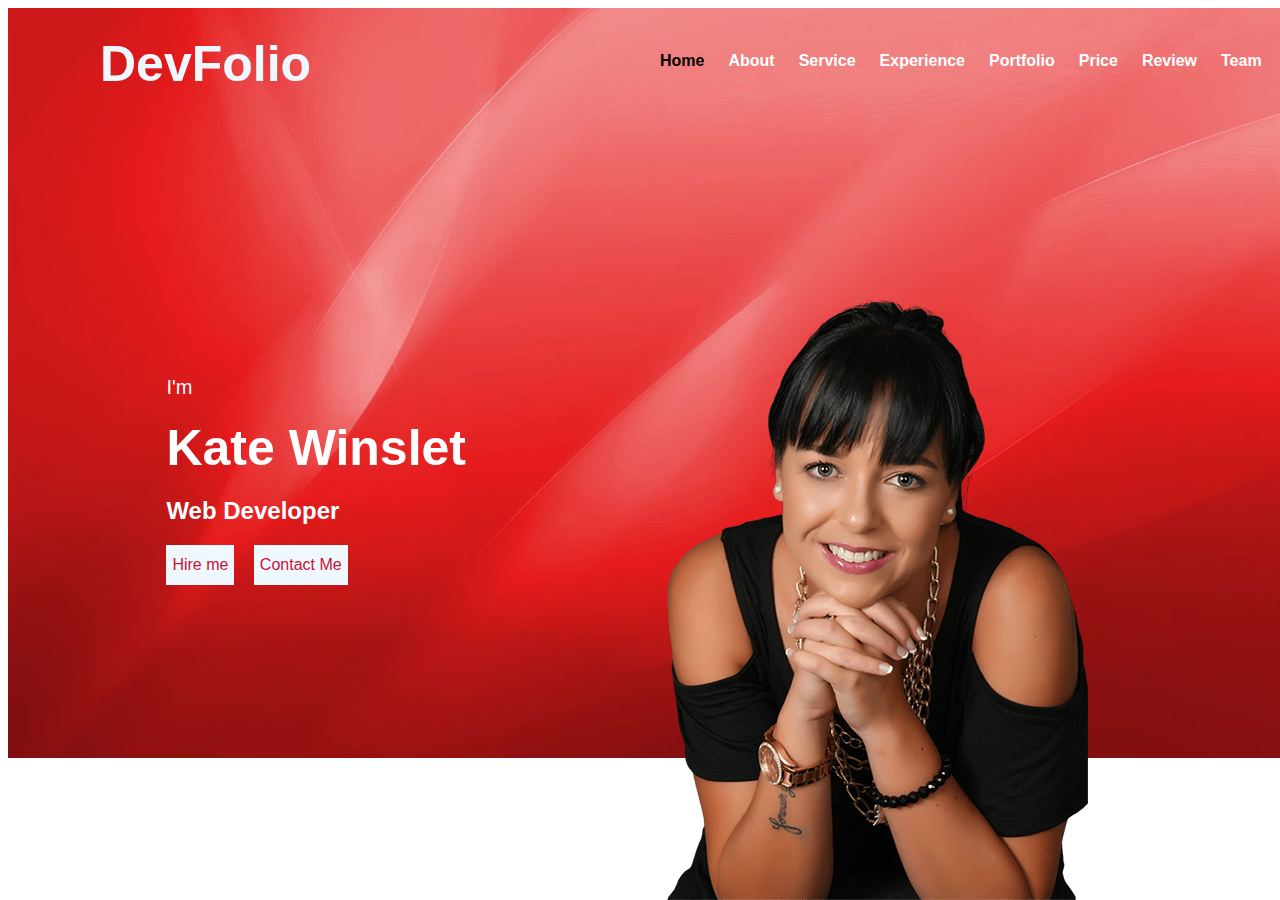
==== portfolio1/index.html @ 61409b3d "add portfolio1" ====
<!DOCTYPE html>
<html lang="en">
<head>
    <meta charset="UTF-8">
    <meta name="viewport" content="width=device-width, initial-scale=1.0">
    <title>Portfolio</title>
    <link rel="stylesheet" href="style.css">
</head>
<body>
    <div class="background">
        <img class="back" src="background.jpg" alt="">
    <header>
        <div class="brand-logo">
            <h1>DevFolio</h1>
        </div>
        <ul>
            <li><a id="li-text" href="#">Home</a></li>
            <li><a href="#">About</a></li>
            <li><a href="#">Service</a></li>
            <li><a href="#">Experience</a></li>
            <li><a href="#">Portfolio</a></li>
            <li><a href="#">Price</a></li>
            <li><a href="#">Review</a></li>
            <li><a href="#">Team</a></li>
            <li><a href="#">Blog</a></li>
            <li><a href="#">Contact</a></li>
        </ul>
    </header>
    <section class="main-container">
        <p class="container-text">I'm</p>
        <h1>Kate Winslet</h1>
        <h2>Web Developer </h2>
        <button class="btn1">Hire me</button>
        <button class="btn2">Contact Me</button>
    </section>
    <div>
        <img class="girl" src="image.png" alt="">
    </div>
    
</div>
</body>
</html>
---- portfolio1/style.css ----
body{
    font-family: Montserrat, sans-serif;
    height: 750px;
    width: 100%;
}
/* Background */
.background .back{
    height: 750px;
    width: 100%;
    background-repeat: no-repeat;
    background: fixed;
    left: 0;
    position: relative;
}
/* Navigation section */
body header .brand-logo{
    position: absolute;
    top: 0.2%;
    left: 100px;
    color: aliceblue;
    font-size: 25px;
}
body header ul{
    position: absolute;
    top: 0.2%;       
    display: flex;
    align-items: center;
    margin-left: 600px;
    margin-top: 40px;
}
body header ul li{
    justify-content: space-between;
    padding: 10px;
    list-style: none;
    color: aliceblue;
    text-decoration: none;
    align-items: center;
}
a{
  color: white;
  padding: 2px;
  text-decoration: none;
  font-weight: bold;
}
a:hover{
    color: black;
}
#li-text{
    color: black;
}
/* main container section */
.girl{
    position: absolute;
    bottom: 0%;
    right: 15%;
    height: 600px;
}
.main-container{
    position: absolute;
    bottom: 35%;
    left: 13%;
    color: white;
}
.main-container .container-text{
    font-size: 20px;
}
.main-container h1{
    font-size: 50px;
    margin-top: 5px;
    margin-bottom: 0.5px;
}
.main-container h2{
    font-size: 24px;
}
.main-container .btn1{
    background-color: aliceblue;
    color: rgb(199, 21, 51);
    border: none;
    height: 40px;
    font-size: medium;
}
.main-container .btn2{
    background-color: aliceblue;
    color: rgb(199, 21, 51);
    border: none;
    height: 40px;
    font-size: medium;
    margin-left: 15px;
}
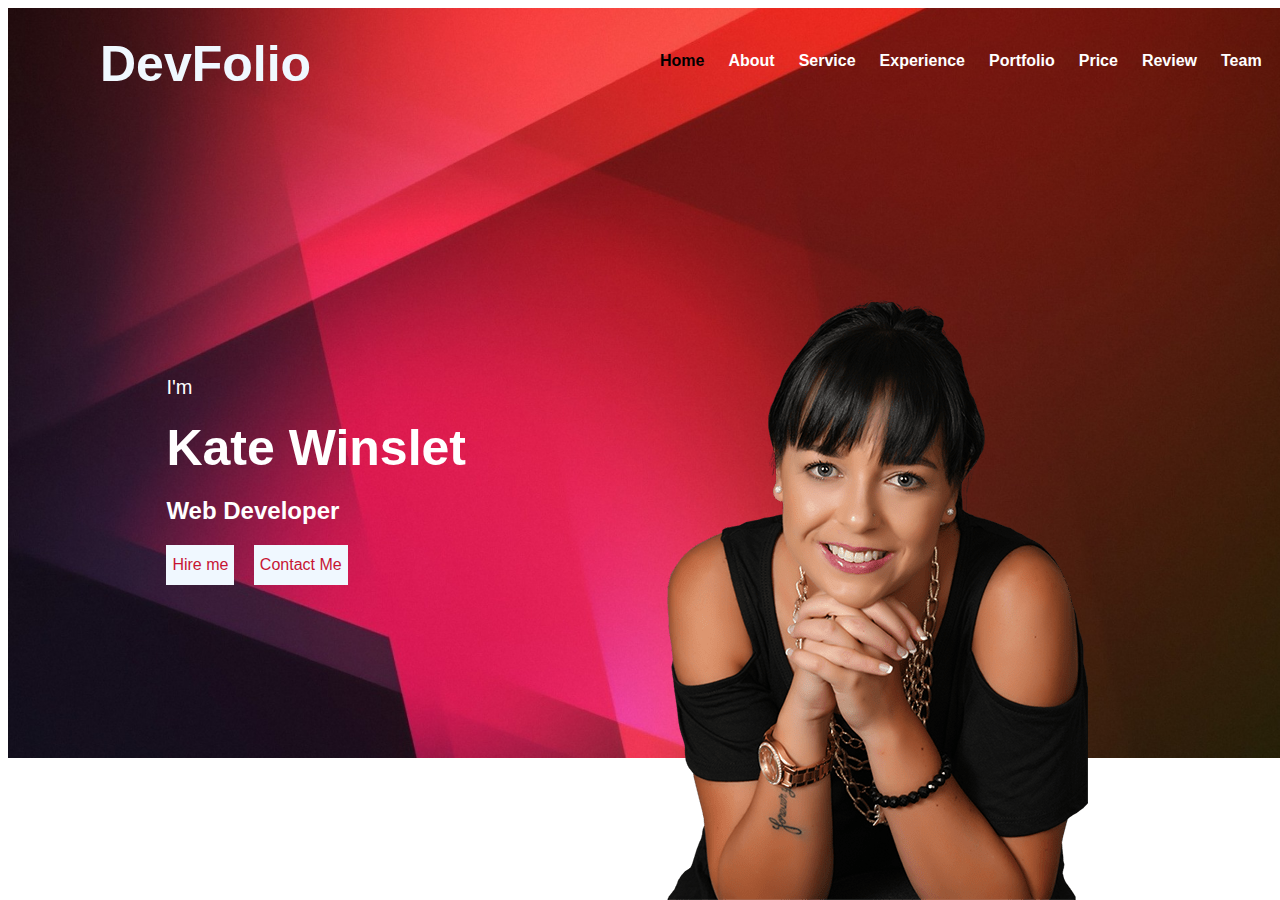
==== commit d9d7eea6: "Qr scanner" ====
--- a/portfolio1/index.html
+++ b/portfolio1/index.html
@@ -8,7 +8,7 @@
 </head>
 <body>
     <div class="background">
-        <img class="back" src="background.jpg" alt="">
+        <img class="back" src="background3.jpg" alt="">
     <header>
         <div class="brand-logo">
             <h1>DevFolio</h1>
